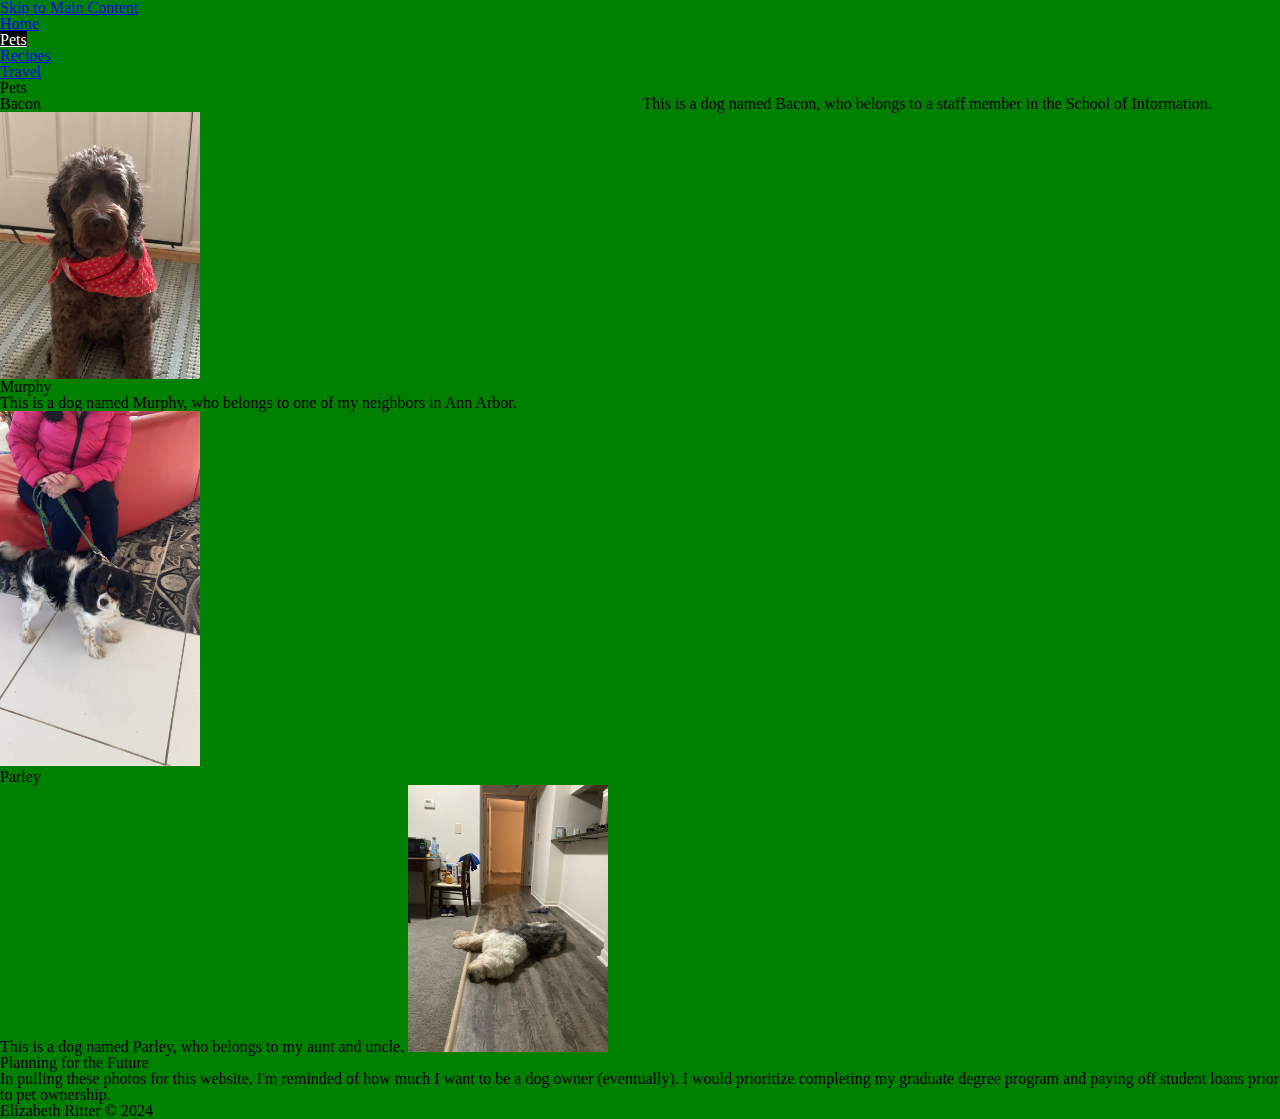
==== pets.html @ 8bc5de9c "Add files via upload" ====
<!DOCTYPE html>
<html lang="en">
<head>
    <meta charset="UTF-8">
    <meta name="viewport" content="width=device-width, initial-scale=1.0">
    <link rel="stylesheet" href="css/html5reset.css">
    <link rel="stylesheet" href="css/style.css">
    <title>Pets</title>
</head>
    <body>
        <a href = "#main" class="skip">Skip to Main Content</a>
        <header>
            <nav>
                <ul>
                    <li><a href = "index.html">Home</a></li>
                    <li><a href = "pets.html" class="active">Pets</a></li>
                    <li><a href = "recipes.html">Recipes</a></li>
                    <li><a href = "travel.html">Travel</a></li>
                </ul>
            </nav>
        </header>
        <div>
    <h1>Pets</h1>
</header>
<main id="main" class="gallery">
        <h2>Bacon</h2>
        <p> This is a dog named Bacon, who belongs to a staff member in the School of Information. </p>
        <img src= "images/bacon_bandana.JPG" width ="200" alt = "Brown labradoodle wearing an orange bandana">
    </div>
    <div>
        <h2>Murphy</h2>
        <p> This is a dog named Murphy, who belongs to one of my neighbors in Ann Arbor. </p>
        <img src= "images/murphy.jpeg" width ="200" alt = "Black and white cavalier spaniel standing on leash with owner sitting on coach behind him">
    </div>
    <div>
        <h2>Parley</h2>
        <p> This is a dog named Parley, who belongs to my aunt and uncle. 
        <img src= "images/parley.jpeg"  width ="200" alt= "White and grey sheepdog lying on carpet in a living room">
    </div>
        <h3>Planning for the Future<h3>
    <p>In pulling these photos for this website, I'm reminded of how much I want to be a dog owner (eventually). I would prioritize completing my graduate degree program and paying off student loans prior to pet ownership.</p>
</main>
<footer>
    <p>Elizabeth Ritter &copy; 2024</p>
</footer>
</body>
</html>
---- css/style.css ----
.gallery {
    display: grid;
grid-template-columns: 1fr 1fr;
column-gap: 5px;
}
.active {
    background: black; 
    color: white;
    text-decoration: underline;
    
}
*{
  background: green;  
  box-sizing: border-box
}
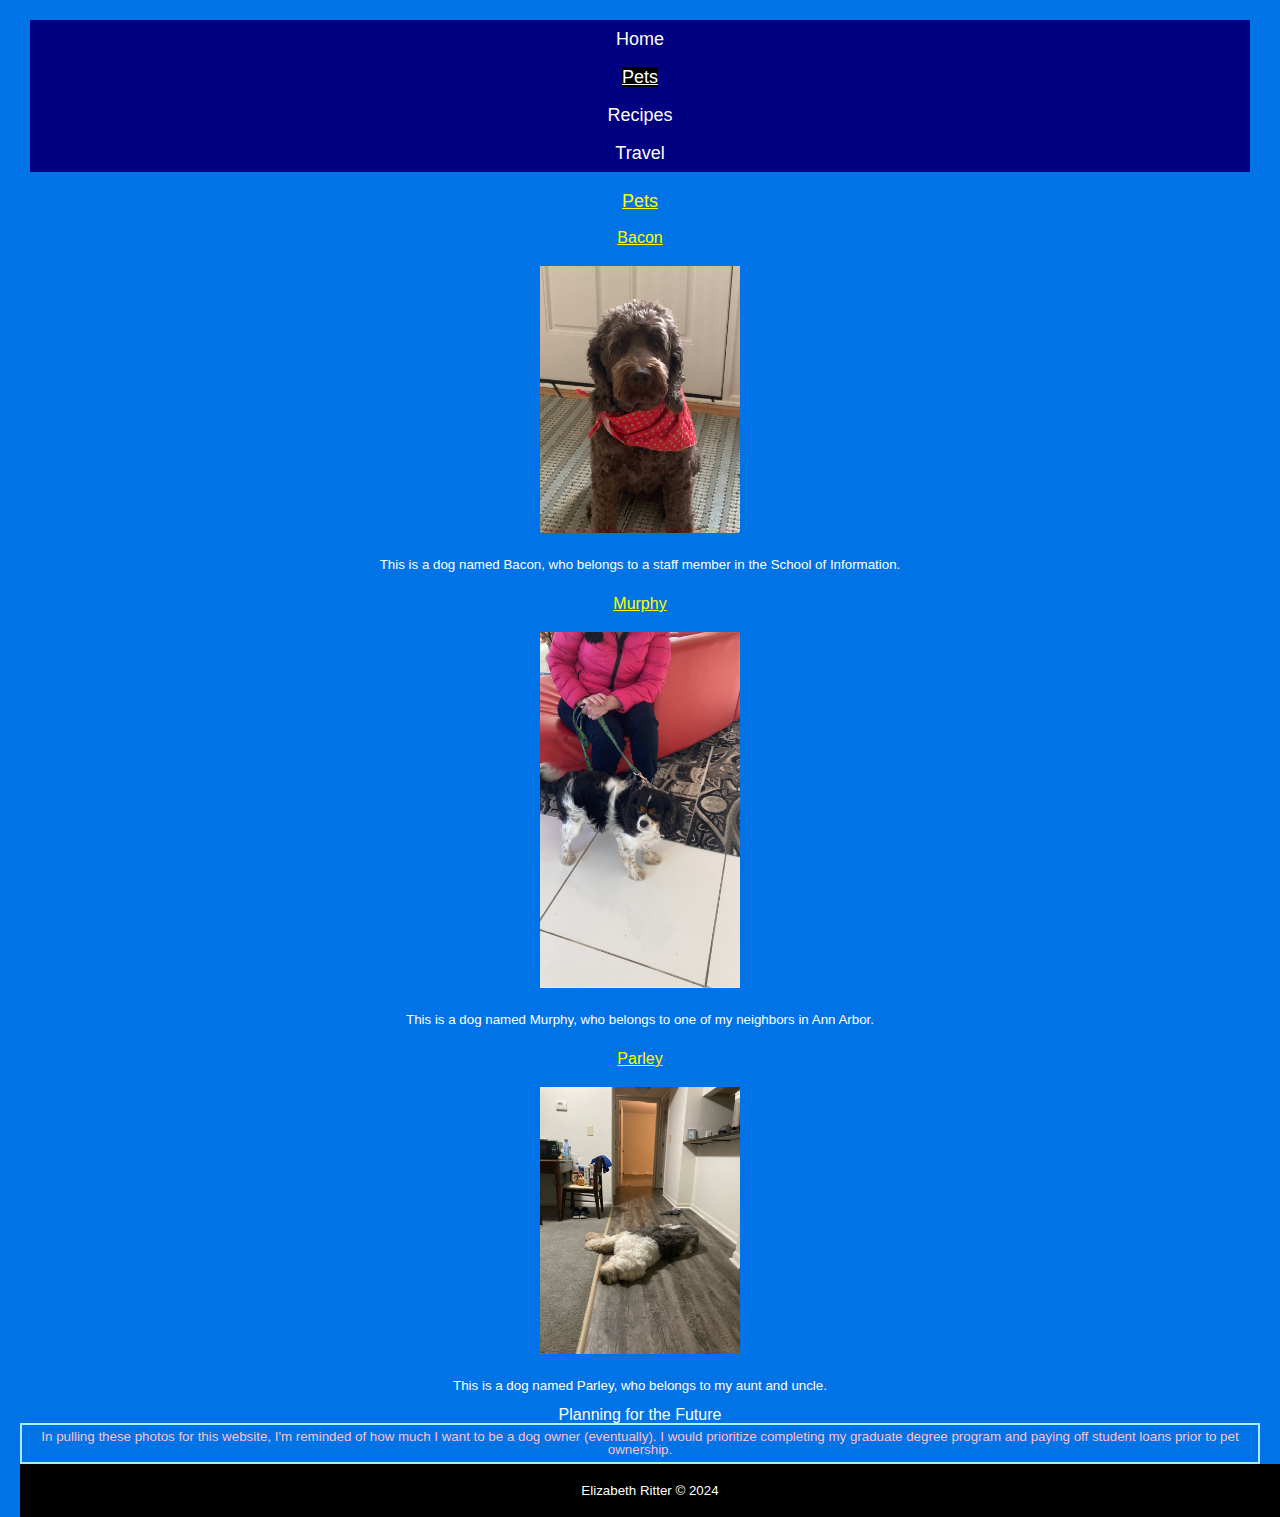
==== commit 57598bbc: "Add files via upload" ====
--- a/pets.html
+++ b/pets.html
@@ -18,27 +18,34 @@
                     <li><a href = "travel.html">Travel</a></li>
                 </ul>
             </nav>
+            <h1>Pets</h1>
         </header>
-        <div>
-    <h1>Pets</h1>
-</header>
-<main id="main" class="gallery">
+    <main id="main" class="gallery">
+    <div class="item1">
         <h2>Bacon</h2>
-        <p> This is a dog named Bacon, who belongs to a staff member in the School of Information. </p>
         <img src= "images/bacon_bandana.JPG" width ="200" alt = "Brown labradoodle wearing an orange bandana">
     </div>
-    <div>
+    <div class="item2">
+        <p> This is a dog named Bacon, who belongs to a staff member in the School of Information. </p>
+    </div>
+    <div class="item1">
         <h2>Murphy</h2>
-        <p> This is a dog named Murphy, who belongs to one of my neighbors in Ann Arbor. </p>
         <img src= "images/murphy.jpeg" width ="200" alt = "Black and white cavalier spaniel standing on leash with owner sitting on coach behind him">
     </div>
-    <div>
+    <div class="item2">
+        <p> This is a dog named Murphy, who belongs to one of my neighbors in Ann Arbor. </p>
+    </div>
+    <div class="item1">
         <h2>Parley</h2>
-        <p> This is a dog named Parley, who belongs to my aunt and uncle. 
         <img src= "images/parley.jpeg"  width ="200" alt= "White and grey sheepdog lying on carpet in a living room">
     </div>
-        <h3>Planning for the Future<h3>
-    <p>In pulling these photos for this website, I'm reminded of how much I want to be a dog owner (eventually). I would prioritize completing my graduate degree program and paying off student loans prior to pet ownership.</p>
+    <div class="item2">
+        <p> This is a dog named Parley, who belongs to my aunt and uncle. 
+    </div>
+    <div class="future">
+        <h3>Planning for the Future</h3>
+        <p>In pulling these photos for this website, I'm reminded of how much I want to be a dog owner (eventually). I would prioritize completing my graduate degree program and paying off student loans prior to pet ownership.</p>
+    </div>
 </main>
 <footer>
     <p>Elizabeth Ritter &copy; 2024</p>
--- a/css/style.css
+++ b/css/style.css
@@ -1,15 +1,136 @@
+.skip{
+  position: absolute;
+  top: -100px;
+}
+
+.skip:focus {
+  position: absolute;
+  top: 20px;
+  background: white;
+  color: black;
+}
+
+nav ul li a {
+  font-size: large;
+  color: white;
+  text-decoration: none;
+}
+
+body {
+  font-family: Arial, Verdana;
+  color: #FFFFFF;
+  margin-top: 20px;
+  margin-right: 20px;
+  margin-left: 20px;
+  background: #0073e6;
+}
+
+nav{
+  margin: 10px;
+  text-justify: center;
+}
+
+nav ul li {
+  padding: 10px;
+  background-color: navy;
+  text-align: center;
+  margin: auto;
+}
+
 .gallery {
-    display: grid;
-grid-template-columns: 1fr 1fr;
-column-gap: 5px;
+  display: grid;
+  grid-template-columns: 1fr 1fr;
+  grid-gap: 5px;
+  align-items:center;
 }
+
+.gallery img {
+  display: block;
+  margin-left: auto;
+  margin-right: auto;
+  padding: 10px;
+}
+
 .active {
-    background: black; 
-    color: white;
-    text-decoration: underline;
-    
+  background: black; 
+  color: white;
+  text-decoration: underline;
 }
-*{
-  background: green;  
-  box-sizing: border-box
+
+title {
+  color: yellow;
+  font-size: large;
+  text-decoration: underline;
+  font-weight: 900%;
+  text-align: center;
+  padding: 10px;
 }
+
+h1 {
+  color: yellow;
+  font-size: large;
+  text-decoration: underline;
+  font-weight: 500%;
+  text-align: center;
+  padding: 10px;
+}
+
+h2 {
+  color: yellow;
+  font-size: medium;
+  text-decoration: underline;
+  font-weight: 500%;
+  text-align: center;
+  padding: 10px;
+}
+
+h3 {
+  font-size: medium;
+}
+
+
+.future p {
+  color: pink;
+  font-size: smaller;
+  font-weight: 100%;
+  padding: 5px;
+  border: 2px solid paleturquoise;
+  margin:auto;
+  grid-column: 1/-1;
+  text-align: center;
+}
+
+.future{
+  grid-column : 1/-1;
+  text-align: center;
+}
+
+footer {
+  background-color: black;
+  color: white;
+  padding: 10px;
+  width: 100%;
+  text-align: center;
+}
+
+p {
+  color: white;
+  font-size: smaller;
+  font-weight: 200%;
+  text-align: center;
+  padding: 10px;
+}
+
+.item1{
+  grid-column: 1/-1;
+}
+
+.item2{
+  grid-column: 1/-1;
+}
+
+@media screen and (prefers-reduced-motion: reduce){
+  html{
+      scroll-behavior: auto
+  } 
+}
